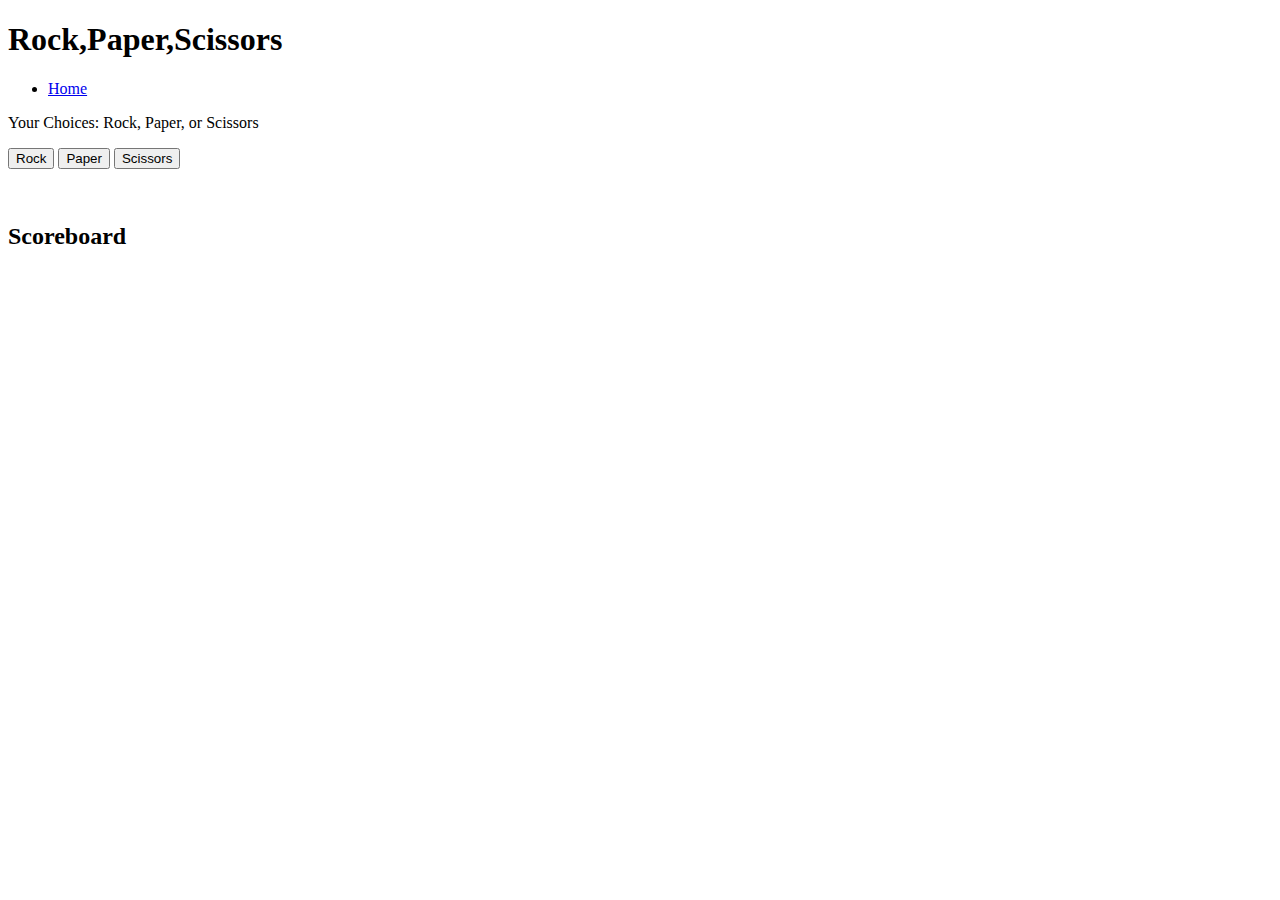
==== Game.html @ b64ae956 "renamed html and css file again playing around with the titles" ====
<!DOCTYPE html>
<html lang="en">
<head>
    <meta charset="UTF-8">
    <meta http-equiv="X-UA-Compatible" content="IE=edge">
    <meta name="viewport" content="width=device-width, initial-scale=1.0">
    <link rel="stylesheet" href="rpsgame.css" />
    <title>Start The Game</title>
</head>
<body>
<header>
<h1>Rock,Paper,Scissors</h1>
<nav>
<ul>
<li><a href="index.html">Home</a></li>
</ul>
</nav>
</header>
<main>
<div class="Make-A Selection">
<p class="Make A Choice">
Your Choices: Rock, Paper, or Scissors
</p>
</div>
<div class="User-Choices">
<button id="Rock" class="Rock" type="button">Rock</button>
<button id="Paper" class="Paper" type="button">Paper</button>
<button id="Scissors" class="Scissors" type="button">Scissors</button>
<audio>
id="clicking-sound"
src=""
type=""
</audio>
</div>
<div>
<p id="Result"></p>
<p id="Result-Explained"></p>
</div>
<img
src=""
alt=""
/>
</div>
</div>
<div class="ScoreBoard">
<h2>Scoreboard</h2>
<table>

</table>
</div>
</main>
    
</body>
</html>
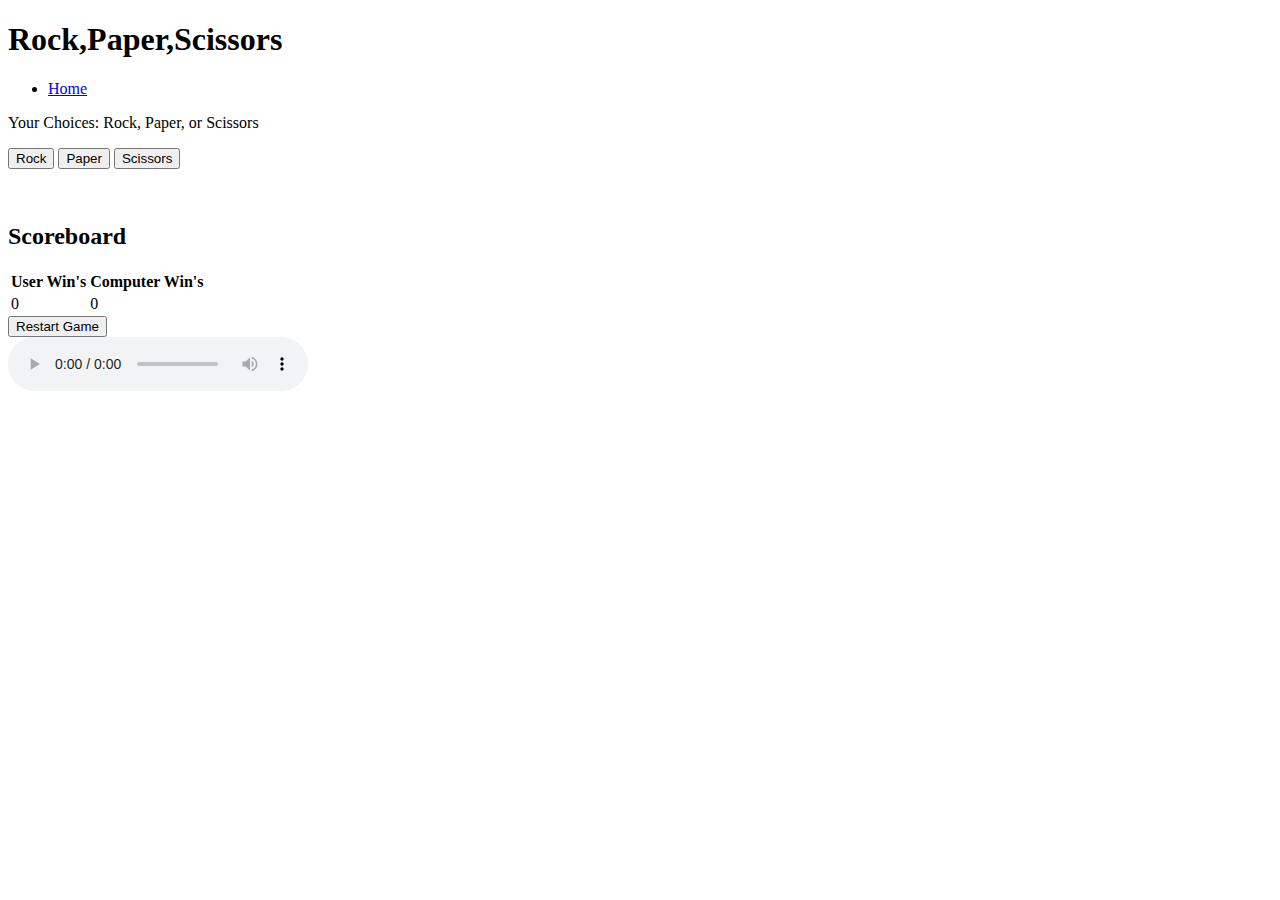
==== commit e7de3c8a: "finished game html" ====
--- a/Game.html
+++ b/Game.html
@@ -45,10 +45,34 @@
 <div class="ScoreBoard">
 <h2>Scoreboard</h2>
 <table>
-
+<thead class="Score-Title">
+<tr>
+<th>User Win's</th>
+<th>Computer Win's</th>
+</tr>
+</thead>
+<tbody class="Score">
+<tr>
+<td id="User-Total Score">0</td>
+<td id="Computer-Total Score">0</td>
+</tr>
+</tbody>
 </table>
 </div>
+<div class="Restart-Button">
+<button id="Reset-Scoreboard">Restart Game</button>
+</div>
 </main>
-    
+<footer>
+<audio
+id="Background-Music"
+controls
+autoplay
+loop
+src=""
+type=""
+></audio>
+</footer>   
 </body>
+<script src="game.js"></script>
 </html>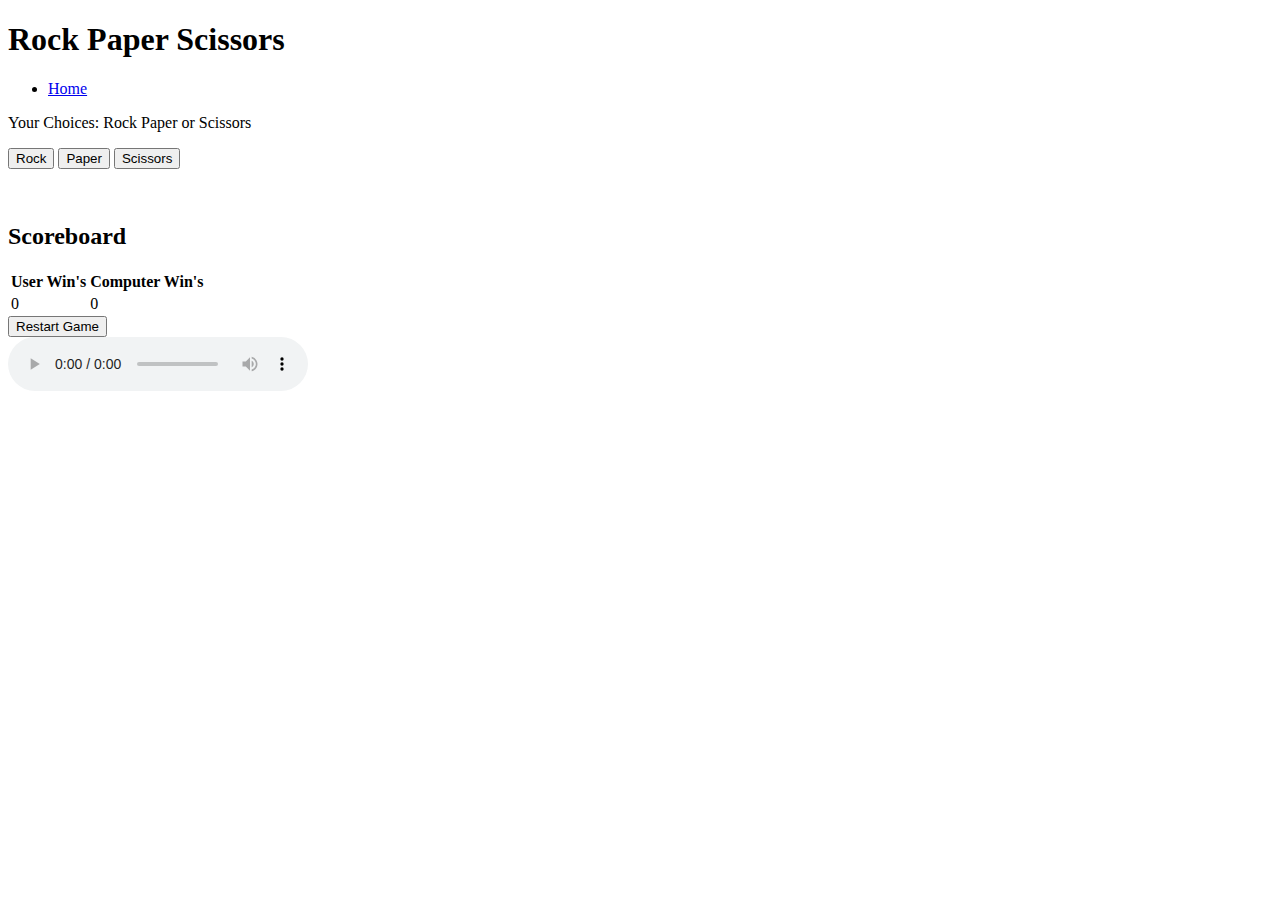
==== commit 7373f527: "At a stopping point with my game.js" ====
--- a/Game.html
+++ b/Game.html
@@ -9,7 +9,7 @@
 </head>
 <body>
 <header>
-<h1>Rock,Paper,Scissors</h1>
+<h1>Rock    Paper   Scissors</h1>
 <nav>
 <ul>
 <li><a href="index.html">Home</a></li>
@@ -19,7 +19,7 @@
 <main>
 <div class="Make-A Selection">
 <p class="Make A Choice">
-Your Choices: Rock, Paper, or Scissors
+Your Choices: Rock Paper or Scissors
 </p>
 </div>
 <div class="User-Choices">
